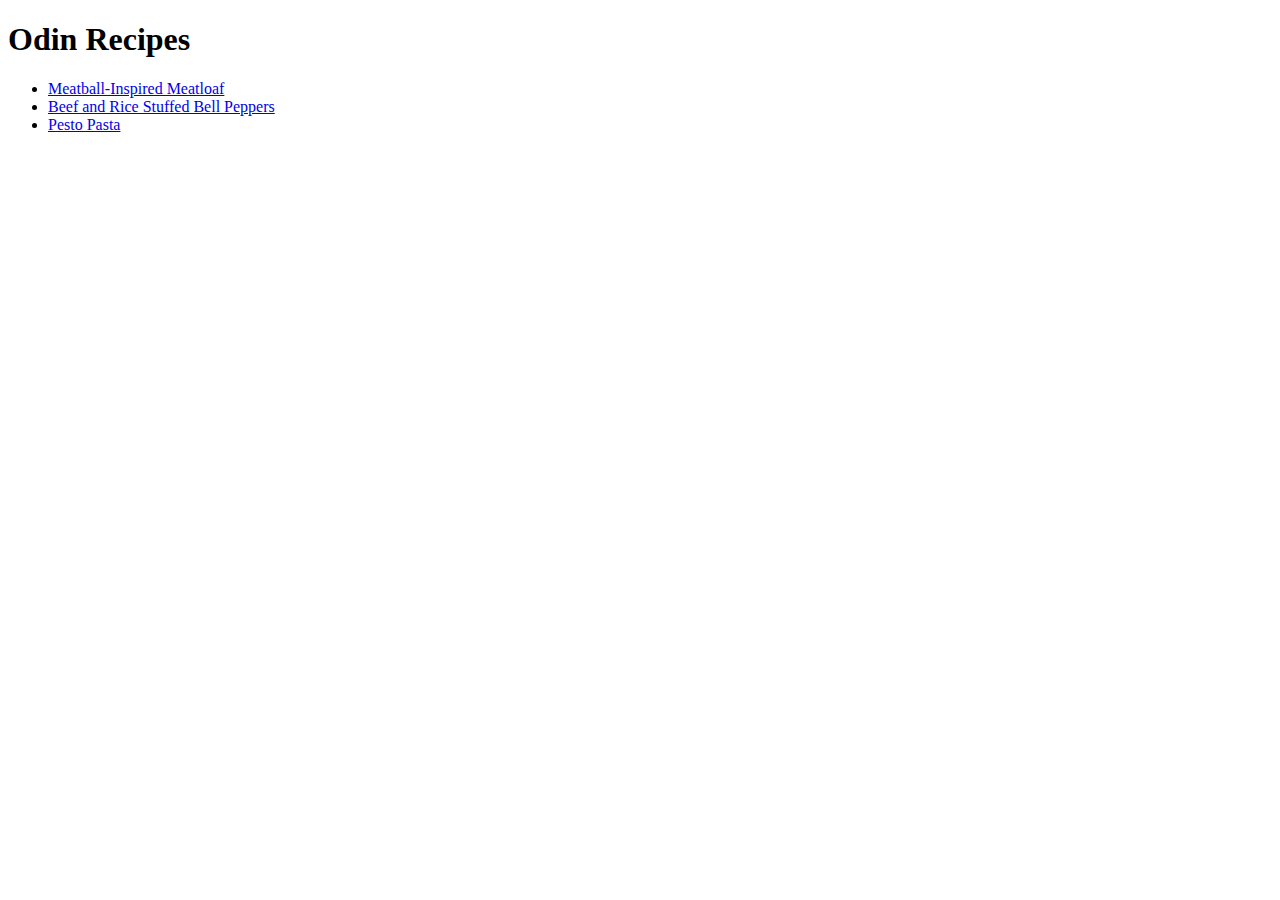
==== index.html @ d481eea3 "Add basic HTML structure of the recipes website" ====
<!DOCTYPE html>
<html lang="en">
<head>
    <meta charset="UTF-8">
    <meta name="viewport" content="width=device-width, initial-scale=1.0">
    <title>Odin Recipes</title>
</head>
<body>
    <h1>Odin Recipes</h1>
    <ul>
      <li><a href="./recipes/meatloaf.html">Meatball-Inspired Meatloaf</a></li>
      <li><a href="./recipes/peppers.html">Beef and Rice Stuffed Bell Peppers</a></li>
      <li><a href="./recipes/pasta.html">Pesto Pasta</a></li>
    </ul>
</body>
</html>
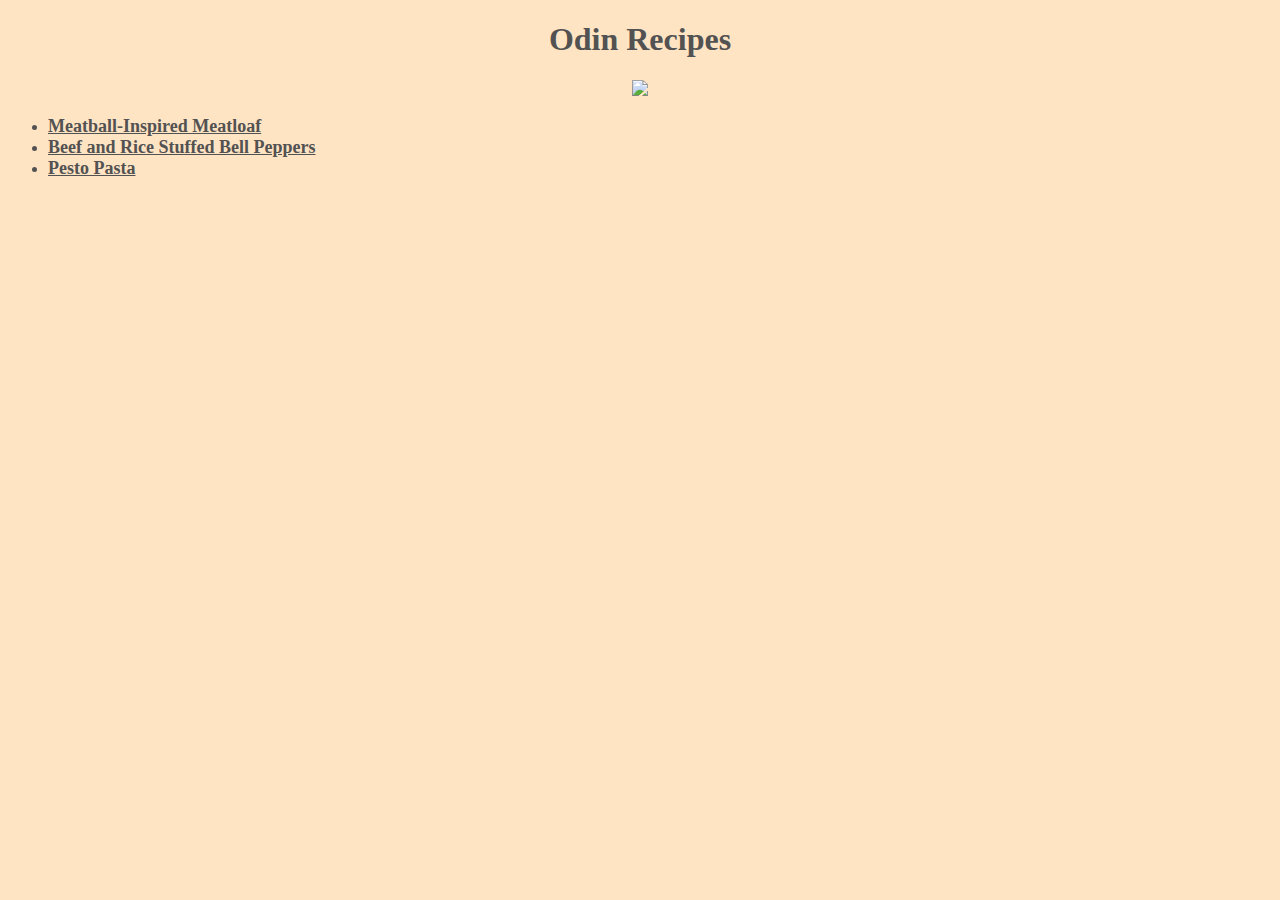
==== commit fb4cae7a: "Add styles, pages link to homepage and index image" ====
--- a/index.html
+++ b/index.html
@@ -3,10 +3,13 @@
 <head>
     <meta charset="UTF-8">
     <meta name="viewport" content="width=device-width, initial-scale=1.0">
+    <link rel="stylesheet" href="recipes/styles.css">
     <title>Odin Recipes</title>
+    
 </head>
 <body>
     <h1>Odin Recipes</h1>
+    <img src="https://images-platform.99static.com//6VjMCbp7IYLsJEGzucFaIcRd3Vk=/500x1341:1000x1841/fit-in/590x590/99designs-contests-attachments/95/95653/attachment_95653835">
     <ul>
       <li><a href="./recipes/meatloaf.html">Meatball-Inspired Meatloaf</a></li>
       <li><a href="./recipes/peppers.html">Beef and Rice Stuffed Bell Peppers</a></li>
--- a/recipes/styles.css
+++ b/recipes/styles.css
@@ -0,0 +1,23 @@
+* {
+    background-color: bisque;
+    color: rgb(83, 82, 82);
+    text-align: center;
+    font-family: 'Times New Roman', Times, serif;
+}
+
+li {
+    text-align: left;
+}
+
+img {
+    height: 400px;
+    width: auto;
+}
+
+a {
+    font-size: large;
+    font-weight: bold;
+}
+
+
+
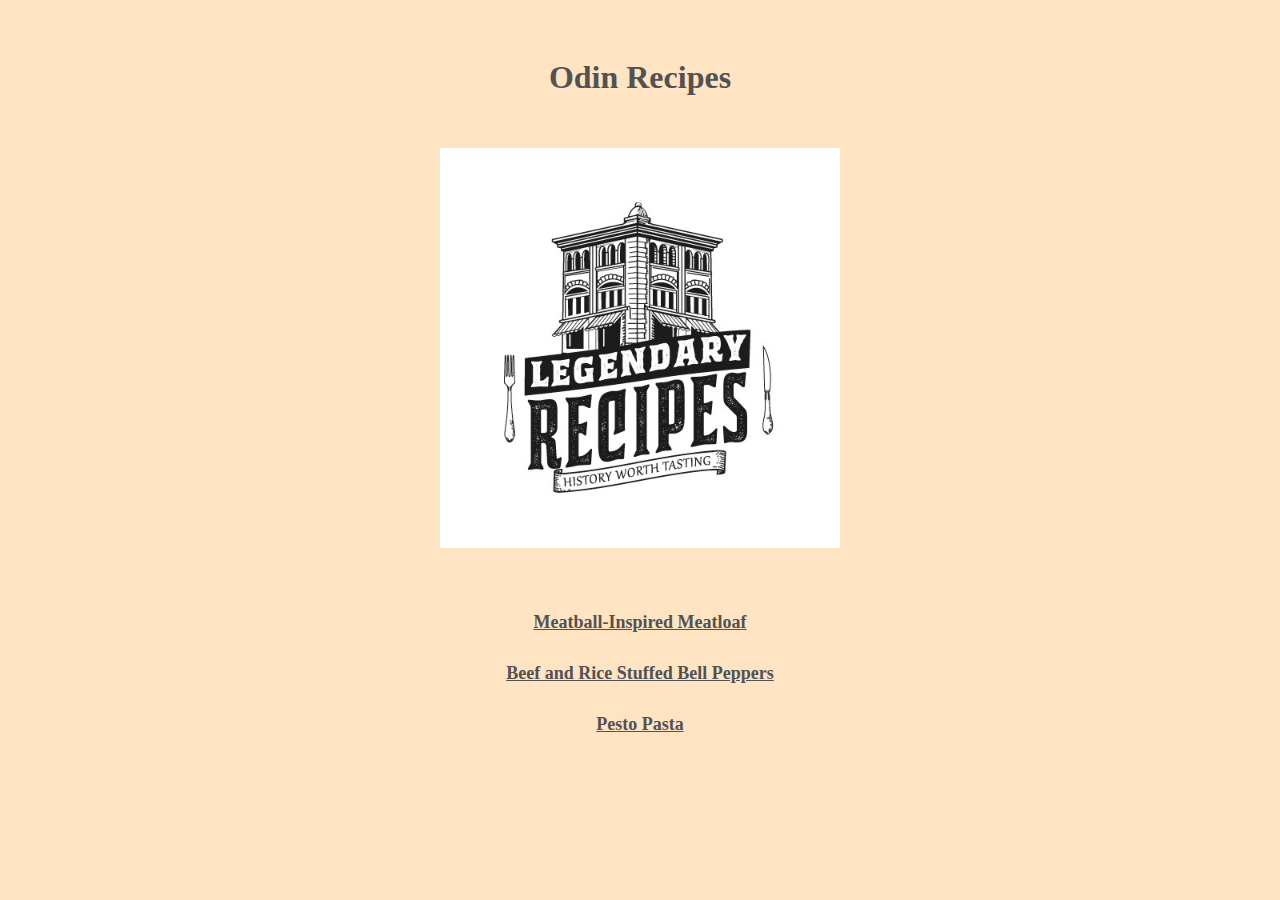
==== commit 47a915ac: "add: margin and padding in index page." ====
--- a/index.html
+++ b/index.html
@@ -3,17 +3,19 @@
 <head>
     <meta charset="UTF-8">
     <meta name="viewport" content="width=device-width, initial-scale=1.0">
-    <link rel="stylesheet" href="recipes/styles.css">
+    <link rel="stylesheet" href="./recipes/styles.css">
     <title>Odin Recipes</title>
     
 </head>
 <body>
-    <h1>Odin Recipes</h1>
-    <img src="https://images-platform.99static.com//6VjMCbp7IYLsJEGzucFaIcRd3Vk=/500x1341:1000x1841/fit-in/590x590/99designs-contests-attachments/95/95653/attachment_95653835">
-    <ul>
-      <li><a href="./recipes/meatloaf.html">Meatball-Inspired Meatloaf</a></li>
-      <li><a href="./recipes/peppers.html">Beef and Rice Stuffed Bell Peppers</a></li>
-      <li><a href="./recipes/pasta.html">Pesto Pasta</a></li>
-    </ul>
+  <div class="container">
+    <h1 class="title">Odin Recipes</h1>
+    <img class="image" src="recipes/best-recipes-logo.jpeg">
+  <div class="list">
+      <a href="./recipes/meatloaf.html">Meatball-Inspired Meatloaf</a>
+      <a href="./recipes/peppers.html">Beef and Rice Stuffed Bell Peppers</a>
+      <a href="./recipes/pasta.html">Pesto Pasta</a>
+  </div>
+  </div>
 </body>
 </html>--- a/recipes/styles.css
+++ b/recipes/styles.css
@@ -1,12 +1,8 @@
 * {
     background-color: bisque;
     color: rgb(83, 82, 82);
+    font-family: 'Times New Roman', Times, serif;
     text-align: center;
-    font-family: 'Times New Roman', Times, serif;
-}
-
-li {
-    text-align: left;
 }
 
 img {
@@ -17,7 +13,23 @@
 a {
     font-size: large;
     font-weight: bold;
+    display: block;
+    margin-top: 30px;
+}
+
+.container {
+    padding: 30px;
+}
+
+.image {
+    margin: 30px;
+}
+
+li {
+   text-align: left; 
 }
 
 
 
+
+
